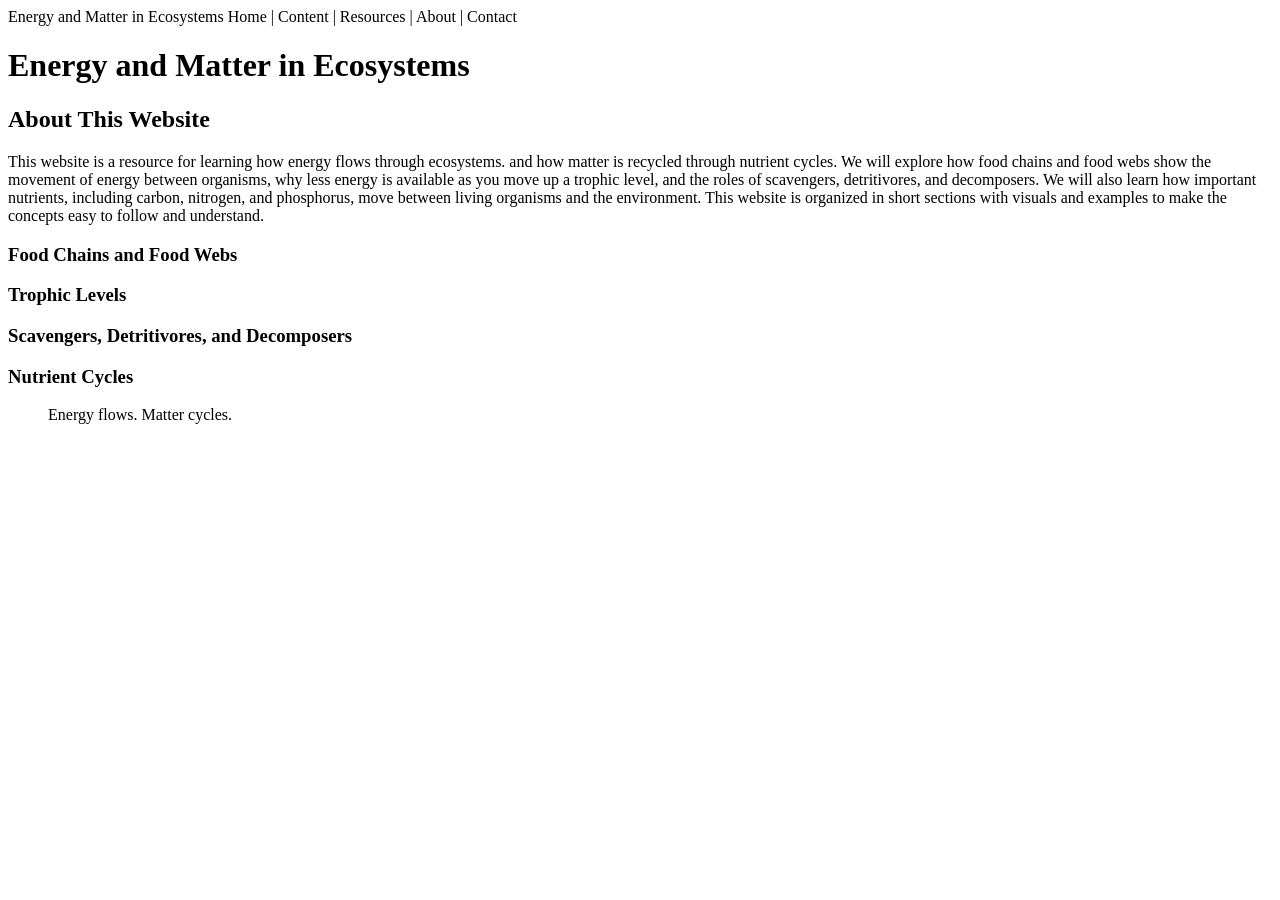
==== webdevelopment/index.html @ 83d05d61 "Add files via upload" ====
<!DOCTYPE html>

<html lang="en">
<!--
    Name:Danelia Voigt
    Date: September 10, 2026
    Course: Introduction to Web Design and Development 
    Description: Reusable HTML Template
    -->

<head>
    <!--Sets the character encoding -->

    <meta charset="UTF-8">

    <!--Sets the viewport to ensure proper scaling on different devices -->

    <meta name="viewport" content="width=device-width, initial-scale=1.0">

    <!--Sets the title of the webpage browser tab -->

    <title>Energy and Matter in Ecosystems</title>

    <!--Links to an external CSS stylesheet for styling the webpage -->

    <link rel="stylesheet" href="style.css">
</head>

<body>
    <!--section that contains logo and navigation -->
    <header>
        <!--Logo and Navigation will go here -->
        Energy and Matter in Ecosystems
        Home | Content | Resources | About | Contact
    </header>

    <!--section that contains: heading  -->
    <h1>Energy and Matter in Ecosystems</h1>
    <h2>About This Website</h2>

    <p>This website is a resource for learning how energy flows through ecosystems.
        and how matter is recycled through nutrient cycles. We will explore how food
        chains and food webs show the movement of energy between organisms, why
        less energy is available as you move up a trophic level, and the roles of
        scavengers, detritivores, and decomposers. We will also learn how important
        nutrients, including carbon, nitrogen, and phosphorus, move between living organisms and the environment. This
        website is organized in short sections with visuals and examples to make the concepts easy to follow and
        understand.
    </p>

    <h3>Food Chains and Food Webs</h3>
    <h3>Trophic Levels</h3>
    <h3>Scavengers, Detritivores, and Decomposers</h3>
    <h3>Nutrient Cycles</h3>
    <blockquote>Energy flows. Matter cycles.</blockquote>


    <!--Footer contains my name and current date --
    <footer>
        <p>Danelia Voigt, September 20, 2026</p>
    </footer>

</body>

</html>
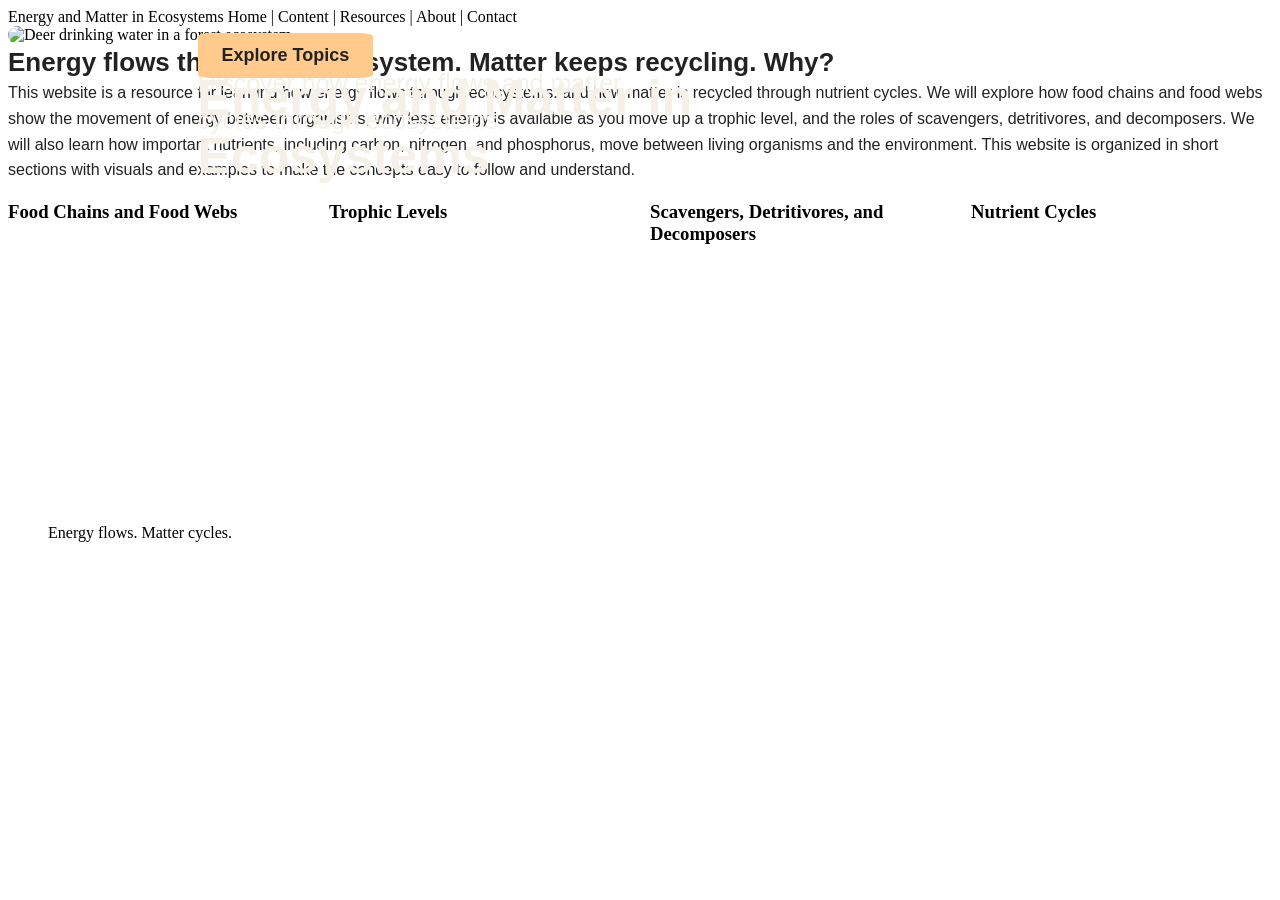
==== commit 6633efe8: "Add files via upload" ====
--- a/webdevelopment/index.html
+++ b/webdevelopment/index.html
@@ -33,26 +33,63 @@
         Energy and Matter in Ecosystems
         Home | Content | Resources | About | Contact
     </header>
+    <section class="hero">
 
-    <!--section that contains: heading  -->
-    <h1>Energy and Matter in Ecosystems</h1>
-    <h2>About This Website</h2>
+        <h1 class="hero-title">Energy and Matter in Ecosystems</h1>
+        <p class="hero-description">
+            Discover how energy flows and matter cycles through ecosystems.
+        </p>
 
-    <p>This website is a resource for learning how energy flows through ecosystems.
-        and how matter is recycled through nutrient cycles. We will explore how food
-        chains and food webs show the movement of energy between organisms, why
-        less energy is available as you move up a trophic level, and the roles of
-        scavengers, detritivores, and decomposers. We will also learn how important
-        nutrients, including carbon, nitrogen, and phosphorus, move between living organisms and the environment. This
-        website is organized in short sections with visuals and examples to make the concepts easy to follow and
-        understand.
-    </p>
+        <a class="hero-button" href="#topics"> Explore Topics</a>
 
-    <h3>Food Chains and Food Webs</h3>
-    <h3>Trophic Levels</h3>
-    <h3>Scavengers, Detritivores, and Decomposers</h3>
-    <h3>Nutrient Cycles</h3>
-    <blockquote>Energy flows. Matter cycles.</blockquote>
+
+        <img class="hero-image" src="images/ecosystem-hero.jpg" alt="Deer drinking water in a forest ecosystem">
+
+    </section>
+
+    <section class="introduction">
+
+
+
+        <!--section that contains: heading  -->
+
+        <h2>Energy flows through an ecosystem. Matter keeps recycling. Why?</h2>
+
+        <p>This website is a resource for learning how energy flows through ecosystems.
+            and how matter is recycled through nutrient cycles. We will explore how food
+            chains and food webs show the movement of energy between organisms, why
+            less energy is available as you move up a trophic level, and the roles of
+            scavengers, detritivores, and decomposers. We will also learn how important
+            nutrients, including carbon, nitrogen, and phosphorus, move between living organisms and the
+            environment.
+            This
+            website is organized in short sections with visuals and examples to make the concepts easy to follow and
+            understand.
+        </p>
+
+
+
+    </section>
+
+
+
+    <section id="topics">
+        <div class="topic-card">
+            <h3>Food Chains and Food Webs</h3>
+        </div>
+        <div class="topic-card">
+            <h3>Trophic Levels</h3>
+        </div>
+        <div class="topic-card">
+            <h3>Scavengers, Detritivores, and Decomposers</h3>
+        </div>
+        <div class="topic-card">
+            <h3>Nutrient Cycles</h3>
+        </div>
+        <blockquote>Energy flows. Matter cycles.</blockquote>
+
+    </section>
+
 
 
     <!--Footer contains my name and current date --
--- a/webdevelopment/style.css
+++ b/webdevelopment/style.css
@@ -0,0 +1,111 @@
+h1 {
+
+    font-size: 36px;
+}
+
+p {
+    color: #222222;
+    font-size: 18px;
+}
+
+.hero-image {
+    width: 100%;
+    max-height: 700px;
+    object-fit: cover;
+    object-position: center bottom;
+    border-radius: 12px;
+}
+
+.hero {
+    position: relative;
+
+}
+
+.hero-text {
+    position: absolute;
+    top: 55%;
+    left: 5%;
+    z-index: 1;
+    max-width: 450px;
+    color: #F5F1E8;
+}
+
+.hero-title {
+    position: absolute;
+    top: 10%;
+    left: 15%;
+    z-index: 1;
+    width: 90%;
+
+
+    font-family: Verdana, sans-serif;
+    font-size: 50px;
+    font-weight: bold;
+    color: #F5F1E8;
+    max-width: 550px;
+}
+
+.hero-description {
+    position: absolute;
+    top: 75%;
+    left: 15%;
+    z-index: 2;
+    width: 90%;
+
+    font-family: Verdana, sans-serif;
+    font-size: 25px;
+    color: #F5F1E8;
+    max-width: 500px;
+    line-height: 1.5;
+}
+
+.itroduction {
+    padding: 20px;
+    background-color: #f5f1e8;
+    padding: 40%;
+    display: grid;
+    grid-template-columns: 1fr 2fr;
+    gap: 30px;
+}
+
+.introduction h2 {
+    font-size: 26px;
+    font-family: Verdana, sans-serif;
+    font-weight: bold;
+    color: #222222;
+    line-height: 1.4;
+    margin: 0;
+}
+
+.introduction p {
+    font-size: 16px;
+    font-family: Verdana, sans-serif;
+    color: #222222;
+    line-height: 1.6;
+    margin: 0;
+}
+
+.hero-button {
+    position: absolute;
+    top: 40%;
+    left: 15%;
+    z-index: 2;
+
+    padding: 12px 24px;
+    background-color: #FFCA8C;
+    color: #222222;
+    text-decoration: none;
+    border-radius: 8%;
+    font-size: 18px;
+    font-family: Verdana, sans-serif;
+    font-weight: bold;
+    cursor: pointer;
+}
+
+#topics {
+    display: grid;
+    grid-template-columns: repeat(4, 1fr);
+    gap: 20px;
+    min-height: 600px;
+
+}
